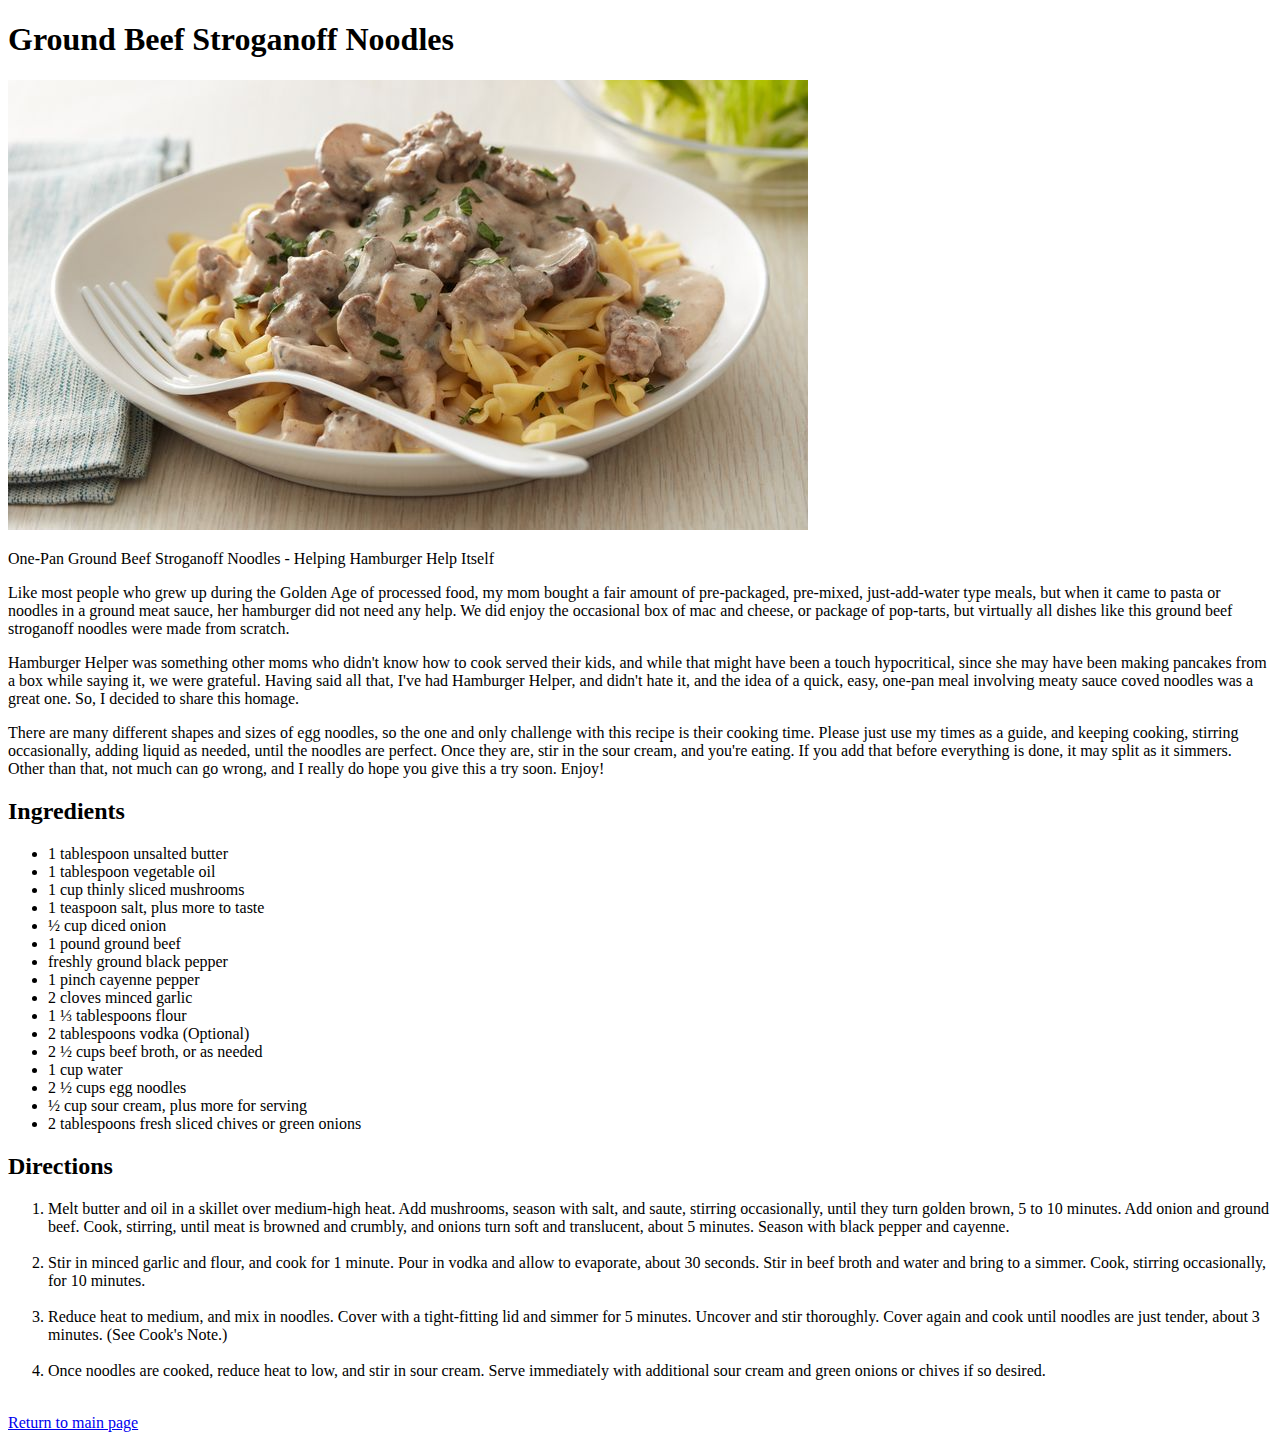
==== recipes/ground-beef-stroganoff-noodles.html @ 8b0f47bd "add index.html and recipes folder" ====
<!DOCTYPE html>
<html lang="en">
<head>
    <meta charset="UTF-8">
    <meta http-equiv="X-UA-Compatible" content="IE=edge">
    <meta name="viewport" content="width=device-width, initial-scale=1.0">
    <title>Ground Beed Stroganoff Noodles</title>
</head>
<body>
    <h1>Ground Beef Stroganoff Noodles</h1>
    <img src="gb_noodles.jpeg">
    <p>One-Pan Ground Beef Stroganoff Noodles - Helping Hamburger Help Itself</p>

    <p>Like most people who grew up during the Golden Age of processed food, my mom bought a fair amount of pre-packaged, pre-mixed, just-add-water type meals, but when it came to pasta or noodles in a ground meat sauce, her hamburger did not need any help. We did enjoy the occasional box of mac and cheese, or package of pop-tarts, but virtually all dishes like this ground beef stroganoff noodles were made from scratch.</p>
        
    <p>Hamburger Helper was something other moms who didn't know how to cook served their kids, and while that might have been a touch hypocritical, since she may have been making pancakes from a box while saying it, we were grateful. Having said all that, I've had Hamburger Helper, and didn't hate it, and the idea of a quick, easy, one-pan meal involving meaty sauce coved noodles was a great one. So, I decided to share this homage.</p>
        
    <p>There are many different shapes and sizes of egg noodles, so the one and only challenge with this recipe is their cooking time. Please just use my times as a guide, and keeping cooking, stirring occasionally, adding liquid as needed, until the noodles are perfect. Once they are, stir in the sour cream, and you're eating. If you add that before everything is done, it may split as it simmers. Other than that, not much can go wrong, and I really do hope you give this a try soon. Enjoy!</p>

    <h2>Ingredients</h2>
    <ul>
        <li>1 tablespoon unsalted butter</li>
        <li>1 tablespoon vegetable oil</li>
        <li>1 cup thinly sliced mushrooms</li>
        <li>1 teaspoon salt, plus more to taste</li>
        <li>½ cup diced onion</li>
        <li>1 pound ground beef</li>
        <li>freshly ground black pepper</li>
        <li>1 pinch cayenne pepper</li>
        <li>2 cloves minced garlic</li>
        <li>1 ⅓ tablespoons flour</li>
        <li>2 tablespoons vodka (Optional)</li>
        <li>2 ½ cups beef broth, or as needed</li>
        <li>1 cup water</li>
        <li>2 ½ cups egg noodles</li>
        <li>½ cup sour cream, plus more for serving</li>
        <li>2 tablespoons fresh sliced chives or green onions</li>
    </ul>
    <h2>Directions</h2>
    <ol>
        <li>Melt butter and oil in a skillet over medium-high heat. Add mushrooms, season with salt, and saute, stirring occasionally, until they turn golden brown, 5 to 10 minutes. Add onion and ground beef. Cook, stirring, until meat is browned and crumbly, and onions turn soft and translucent, about 5 minutes. Season with black pepper and cayenne.</li>
        <br>
        <li>Stir in minced garlic and flour, and cook for 1 minute. Pour in vodka and allow to evaporate, about 30 seconds. Stir in beef broth and water and bring to a simmer. Cook, stirring occasionally, for 10 minutes.</li>
        <br>
        <li>Reduce heat to medium, and mix in noodles. Cover with a tight-fitting lid and simmer for 5 minutes. Uncover and stir thoroughly. Cover again and cook until noodles are just tender, about 3 minutes. (See Cook's Note.)</li>
        <br>
        <li>Once noodles are cooked, reduce heat to low, and stir in sour cream. Serve immediately with additional sour cream and green onions or chives if so desired.</li>
        <br>
    </ol>
    <p><a href="../index.html">Return to main page</a></p>
</body>
</html>
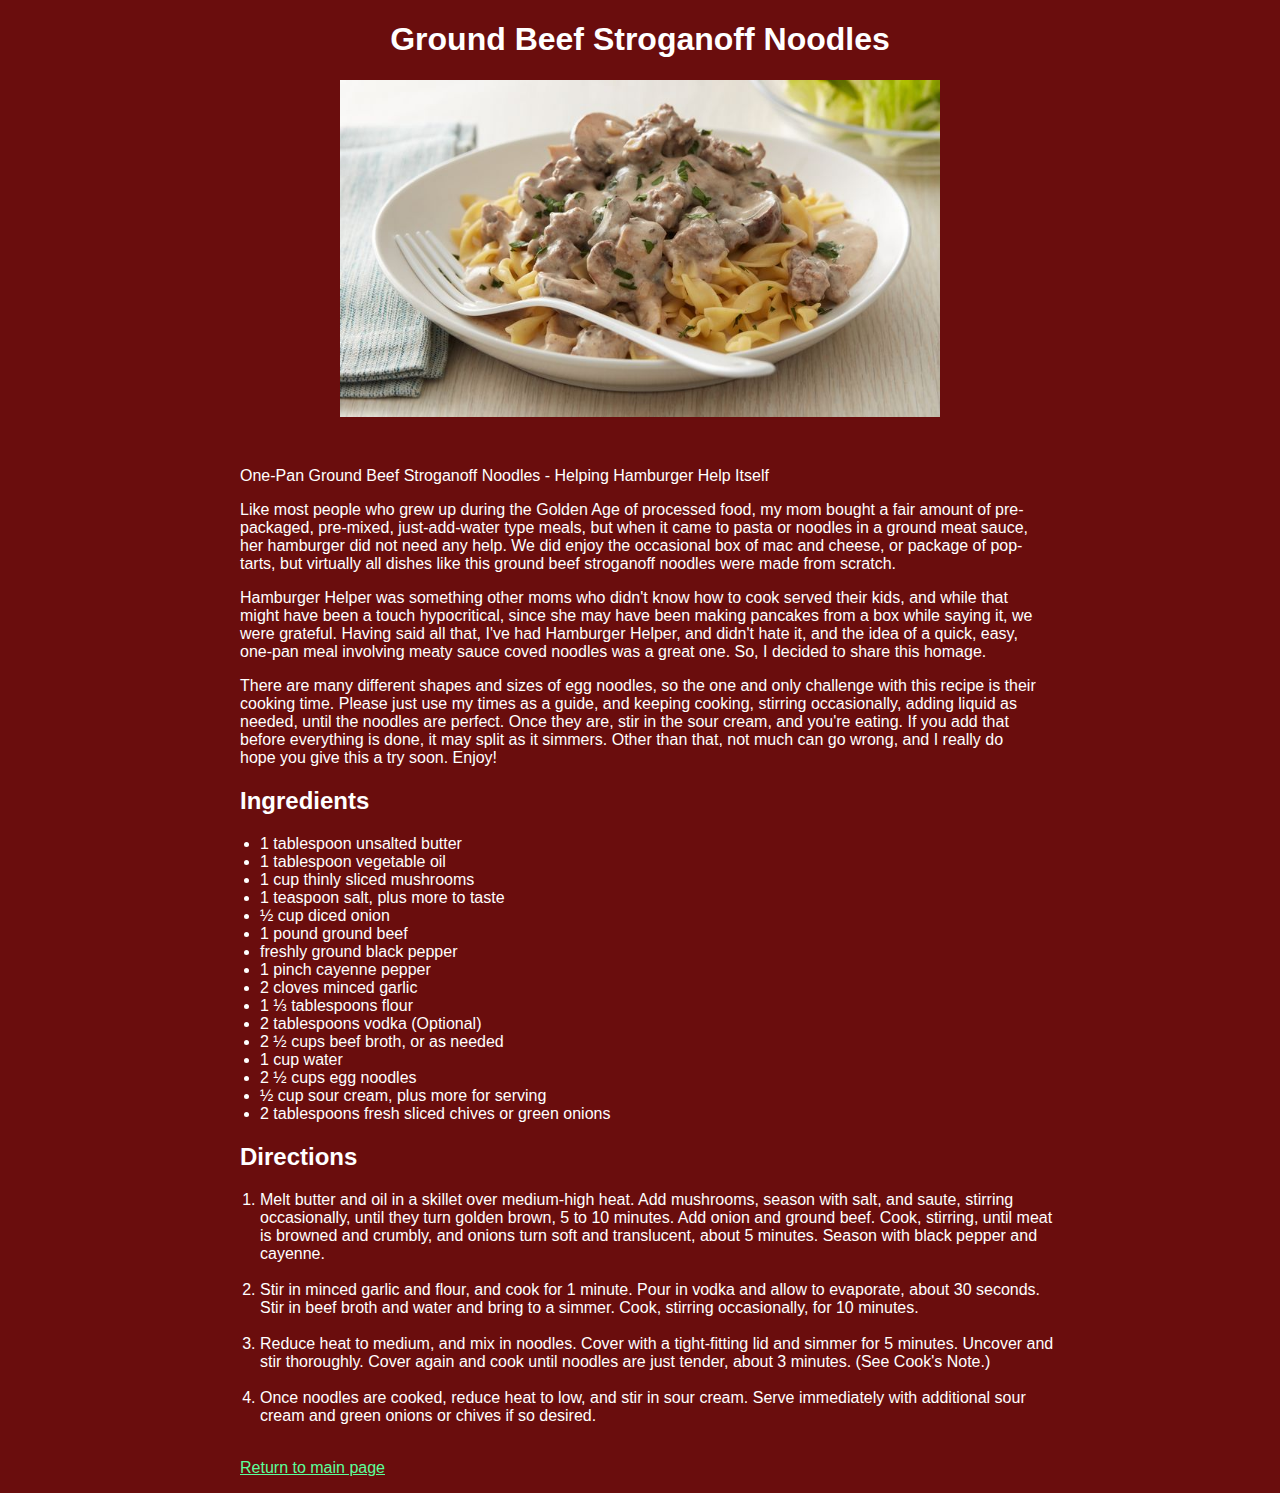
==== commit 5b194626: "added some style to the site" ====
--- a/recipes/ground-beef-stroganoff-noodles.html
+++ b/recipes/ground-beef-stroganoff-noodles.html
@@ -5,6 +5,7 @@
     <meta http-equiv="X-UA-Compatible" content="IE=edge">
     <meta name="viewport" content="width=device-width, initial-scale=1.0">
     <title>Ground Beed Stroganoff Noodles</title>
+    <link rel="stylesheet" href="menu_style.css">
 </head>
 <body>
     <h1>Ground Beef Stroganoff Noodles</h1>
--- a/recipes/menu_style.css
+++ b/recipes/menu_style.css
@@ -0,0 +1,30 @@
+body {
+    background-color: rgb(106, 13, 13);
+    color: white;
+    font-family: Arial, Helvetica, sans-serif;
+}
+
+h1 {
+    text-align: center;
+}
+
+img {
+    display: block;
+    margin-left: auto;
+    margin-right: auto;
+    width: 600px;
+    height: auto;
+    margin-bottom: 50px;
+}
+
+a {
+    color: rgb(91, 255, 154);
+}
+
+p, h2, ul, ol {
+    margin-left: 20px;
+    max-width: 800px;
+    display: block;
+    margin-left: auto;
+    margin-right: auto;
+}